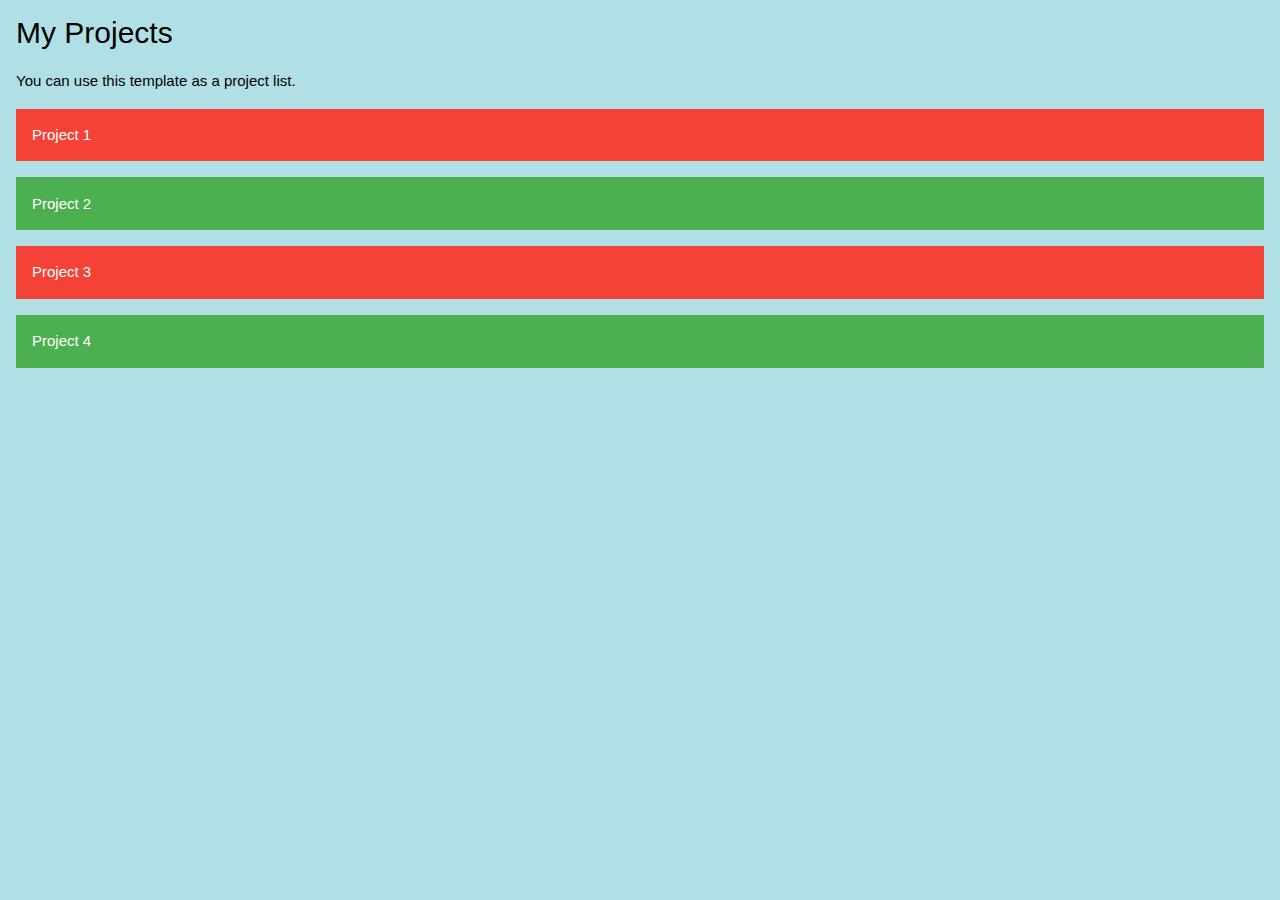
==== projects.html @ 4fffefba "First Commit" ====
<!DOCTYPE html>
<html>
<title>W3.CSS</title>
<meta name="viewport" content="width=device-width, initial-scale=1">
<link rel="stylesheet" href="https://www.w3schools.com/w3css/4/w3.css">

<body style="background-color:powderblue;">

  <div class="w3-container">
    <h2>My Projects</h2>
    <p>You can use this template as a project list.</p>

    <div class="w3-panel w3-red">
      <p>Project 1</p>
    </div>
    <div class="w3-panel w3-green">
      <p>Project 2</p>
    </div>

    <div class="w3-panel w3-red">
      <p>Project 3</p>
    </div>
    <div class="w3-panel w3-green">
      <p>Project 4</p>
    </div>
  </div>

</body>

</html>
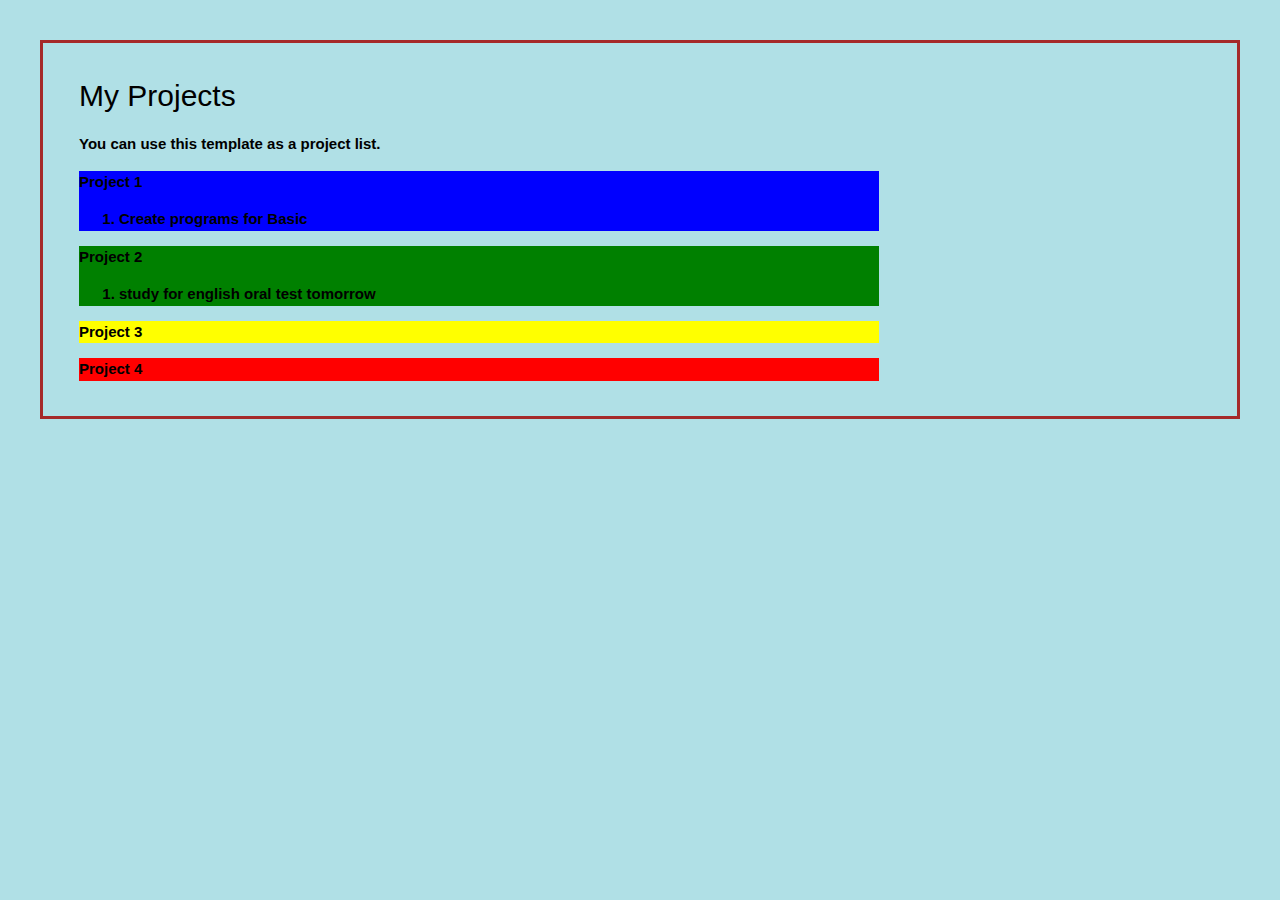
==== commit c4ef85bb: "Added Stuff" ====
--- a/projects.html
+++ b/projects.html
@@ -3,6 +3,38 @@
 <title>W3.CSS</title>
 <meta name="viewport" content="width=device-width, initial-scale=1">
 <link rel="stylesheet" href="https://www.w3schools.com/w3css/4/w3.css">
+
+<head>
+  <style>
+    body {
+      font-weight: bold;
+      margin: 40px;
+      border: 3px solid;
+      border-color: brown;
+      padding: 20px;
+    }
+
+    #id1 {
+      background-color: blue;
+      width: 800px;
+    }
+
+    #id2 {
+      background-color: green;
+      width: 800px;
+    }
+
+    #id3 {
+      background-color: yellow;
+      width: 800px;
+    }
+
+    #id4 {
+      background-color: red;
+      width: 800px;
+    }
+  </style>
+</head>
 
 <body style="background-color:powderblue;">
 
@@ -10,17 +42,23 @@
     <h2>My Projects</h2>
     <p>You can use this template as a project list.</p>
 
-    <div class="w3-panel w3-red">
+    <div id="id1">
       <p>Project 1</p>
+      <ol>
+        <li> Create programs for Basic</li>
+      </ol>
     </div>
-    <div class="w3-panel w3-green">
+    <div id="id2">
       <p>Project 2</p>
+      <ol>
+        <li> study for english oral test tomorrow</li>
+      </ol>
     </div>
 
-    <div class="w3-panel w3-red">
+    <div id="id3">
       <p>Project 3</p>
     </div>
-    <div class="w3-panel w3-green">
+    <div id="id4">
       <p>Project 4</p>
     </div>
   </div>
